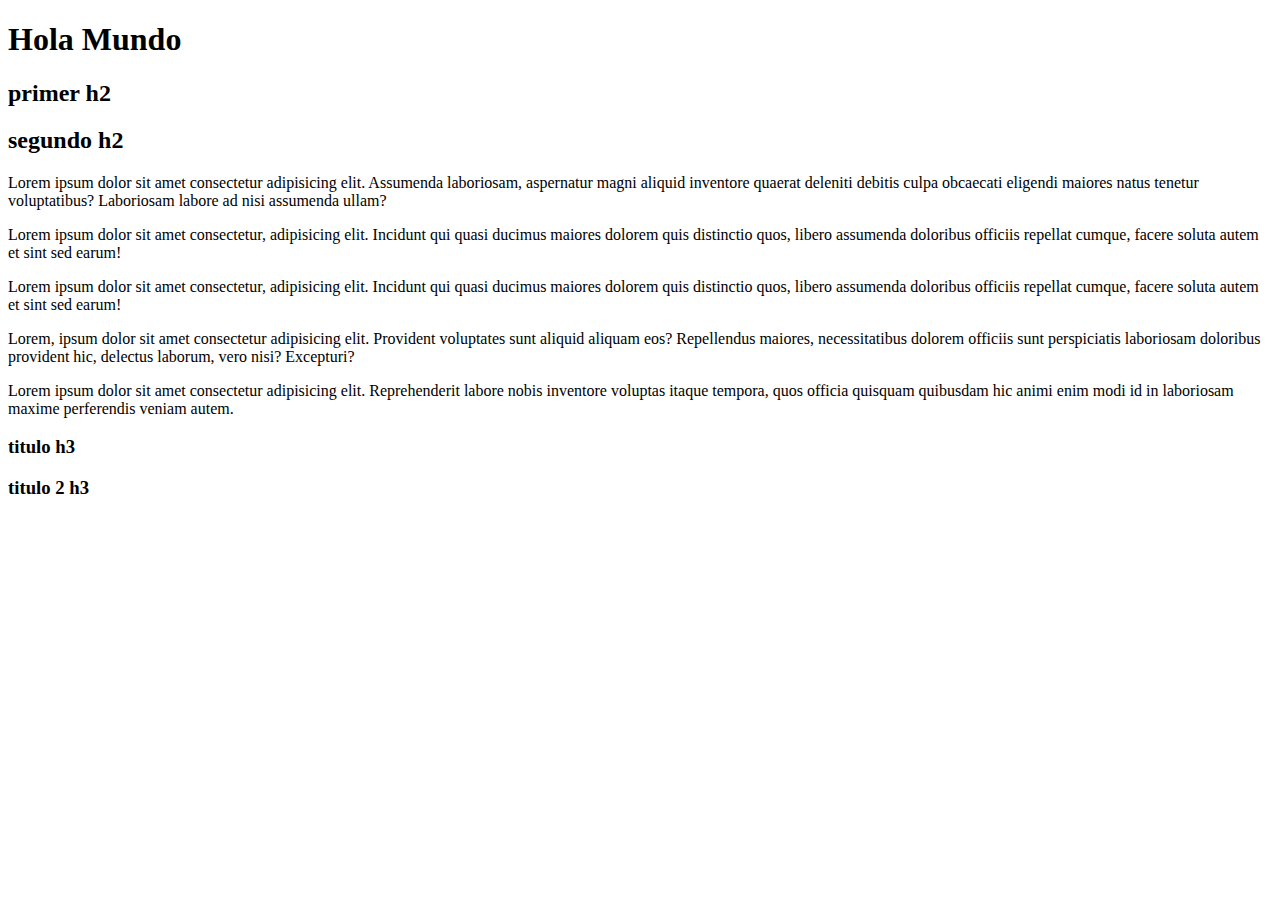
==== css/index.html @ ddcffb7f "add file index.html" ====
<!DOCTYPE html>
<html lang="en">
  <head>
    <meta charset="UTF-8" />
    <meta http-equiv="X-UA-Compatible" content="IE=edge" />
    <meta name="viewport" content="width=device-width, initial-scale=1.0" />
    <link rel="stylesheet" href="css/main.css" />
    <!-- Esta es la forma recomendada de hacer estilos -->
    <!-- <style>
        body{
            color: rgb(89, 200, 210);
        }
    </style> -->
    <!-- esta forma de hacer los estilos tampoco es recomendada -->
    <title>Estilos</title>
  </head>
  <body>
    <!-- <body style="color: tomato"> No es recomendado hacer los estilos dentro de las etiquetas -->
    <h1 id="titulo">Hola Mundo</h1>
    <h2>primer h2</h2>
    <h2>segundo h2</h2>
    <p class="texto">
      Lorem ipsum dolor sit amet consectetur adipisicing elit. Assumenda
      laboriosam, aspernatur magni aliquid inventore quaerat deleniti debitis
      culpa obcaecati eligendi maiores natus tenetur voluptatibus? Laboriosam
      labore ad nisi assumenda ullam?
    </p>
    <p class="texto especial">
      Lorem ipsum dolor sit amet consectetur, adipisicing elit. Incidunt qui
      quasi ducimus maiores dolorem quis distinctio quos, libero assumenda
      doloribus officiis repellat cumque, facere soluta autem et sint sed earum!
    </p>
    <p class="especial">
      Lorem ipsum dolor sit amet consectetur, adipisicing elit. Incidunt qui
      quasi ducimus maiores dolorem quis distinctio quos, libero assumenda
      doloribus officiis repellat cumque, facere soluta autem et sint sed earum!
    </p>
    <p class="elegido">
      Lorem, ipsum dolor sit amet consectetur adipisicing elit. Provident
      voluptates sunt aliquid aliquam eos? Repellendus maiores, necessitatibus
      dolorem officiis sunt perspiciatis laboriosam doloribus provident hic,
      delectus laborum, vero nisi? Excepturi?
    </p>
    <div>
      <p class="color">
        Lorem ipsum dolor sit amet consectetur adipisicing elit. Reprehenderit
        labore nobis inventore voluptas itaque tempora, quos officia quisquam
        quibusdam hic animi enim modi id in laboriosam maxime perferendis veniam
        autem.
      </p>
      <h3 class="especial">titulo h3</h3>
      <h3>titulo 2 h3</h3>
    </div>
  </body>
</html>
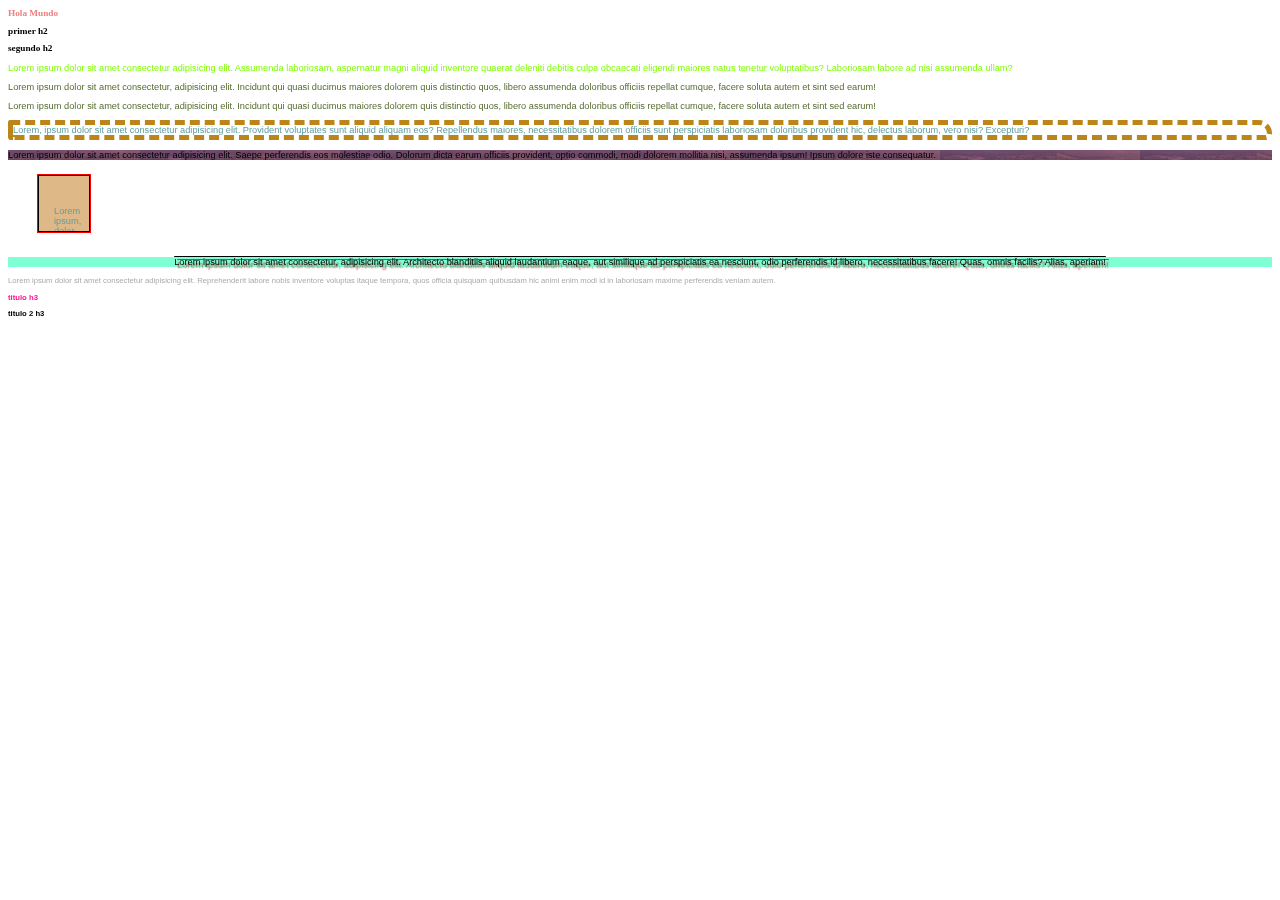
==== commit eaf6aa7a: "add new features to css file, and a image" ====
--- a/css/index.html
+++ b/css/index.html
@@ -41,6 +41,23 @@
       dolorem officiis sunt perspiciatis laboriosam doloribus provident hic,
       delectus laborum, vero nisi? Excepturi?
     </p>
+    <p id="fondo">
+      Lorem ipsum dolor sit amet consectetur adipisicing elit. Saepe perferendis
+      eos molestiae odio. Dolorum dicta earum officiis provident, optio commodi,
+      modi dolorem mollitia nisi, assumenda ipsum! Ipsum dolore iste
+      consequatur.
+    </p>
+    <p class="box">
+      Lorem ipsum, dolor sit amet consectetur adipisicing elit. Cumque atque
+      nostrum inventore, iure repellat architecto dolores nulla, maiores nemo
+      quia iste assumenda ullam dicta aliquid, omnis beatae id fuga neque?
+    </p>
+    <p class="text">
+      Lorem ipsum dolor sit amet consectetur, adipisicing elit. Architecto
+      blanditiis aliquid laudantium eaque, aut similique ad perspiciatis ea
+      nesciunt, odio perferendis id libero, necessitatibus facere! Quas, omnis
+      facilis? Alias, aperiam!
+    </p>
     <div>
       <p class="color">
         Lorem ipsum dolor sit amet consectetur adipisicing elit. Reprehenderit
--- a/css/css/main.css
+++ b/css/css/main.css
@@ -0,0 +1,129 @@
+p {
+  /* selector de etiquetas, en este caso parrafos  */
+  color: cadetblue;
+}
+
+.texto {
+  /* selector de clases, en este caso las clases texto */
+  color: chartreuse;
+}
+
+.especial {
+  /* selector de clases, en este caso las clase especial */
+  color: darkolivegreen;
+}
+
+h3.especial {
+  /* selector de clase con etiqueta, en este caso seria todos h3 con clase especial */
+  color: deeppink;
+}
+
+#titulo {
+  /* selector de id, en este caso titulo */
+  color: lightcoral;
+}
+
+div p {
+  /* selector hijos de una etiqueta especifica, en este caso seria todas las p subhijas de div */
+  color: rgb(33, 200, 200);
+}
+
+div,
+p {
+  /* seleccion de dos o mas etiquetas, se separa por comas */
+  font-family: "Gill Sans", "Gill Sans MT", Calibri, "Trebuchet MS", sans-serif;
+}
+
+* {
+  /* selector de todo el documento, universal */
+  font-size: smaller;
+}
+
+.color {
+  /* 
+  para colores hexadecimales se utiliza el # 
+  para colores con rgb se utilizan numeros desde 0 hasta 255
+  */
+  color: #aaa;
+}
+
+.elegido {
+  /* border: #ff0 5px solid; */
+  /* 
+  border-color: especifica el color del borde
+  border-radius especifica el radio de las esquinas
+  border-style: 
+    *dashed
+    *dotted 
+    *double 
+    *groove 
+    *hidden 
+    *inherit 
+    *initial 
+    *inset 
+    *none 
+    *outset 
+    *ridge 
+    *solid 
+    *unset
+  border-width: 5px; tamaño del borde
+  */
+  border-color: rgb(188, 133, 23);
+  border-radius: 5px 30px 15px 7px;
+  border-style: dashed;
+  border-width: 5px;
+}
+/* 
+Tamaños:
+    0ch
+    0cm
+    0em se utiliza mucho
+    0ex 
+    0in 
+    0mm 
+    0pc 
+    0pt 
+    0px 
+    0rem 
+    0vh 
+    0vmax 
+    0vmin 
+    0vw 
+*/
+#fondo {
+  color: black;
+  background-color: rgba(255, 0, 0, 0.3); /* con rgba se define los colores en rgb, y la opacidad del background especifico */
+  /* opacity: 0.7; */ /* con opacity se toma todo lo que hay en el elemento y se le asigna la opacidad */
+  /* los valores de opacidad van desde 0 hasta 1 */
+  background-image: url("../imgs/imagen.webp"); /* este selecciona una imagen de fondo */
+  /* height: 300px; */ /* altura del elemento */
+  background-size: 200px 200px; /* tamaño del background respecto al elemento */
+  background-repeat: no-repeat; /* por si se quiere repetir o no */
+  background-position: center; /* posicion del background respecto al elemento */
+  background: rgba(255, 0, 0, 0.3) url("../imgs/imagen.webp") repeat-x center bottom / 200px 200px; /* es para especificar todas las propiedades en una sola */
+}
+
+.box{
+  background-color: burlywood; /* Color del fondo */
+  margin: 15px 20px 25px 30px; /* Margen */
+  border: black solid 1px; /* borde entre margin y padding */
+  padding: 30px 25px 20px 15px; /* padding */
+  outline: red solid 0.5px; /* borde entre margin y padding */
+  height: 5px; /* altura */
+  width: 10px; /* anchura */
+  overflow:  scroll; 
+  /* 
+  overflow: es lo que se muestra en el elemento
+  hidden: esconde todo lo que no cabe en el elemento
+  visible: es el que esta por defecto
+  scroll:adiciona barras de scroll 
+  */
+}
+.text{
+  background-color: aquamarine;
+  color: black;
+  text-align: center; /* Alineacion de texto */
+  text-decoration: overline; /* decoracion del texto */
+  text-shadow: 3px 3px 1.5px rgb(182, 66, 66); /* el sombreado del texto */
+}
+
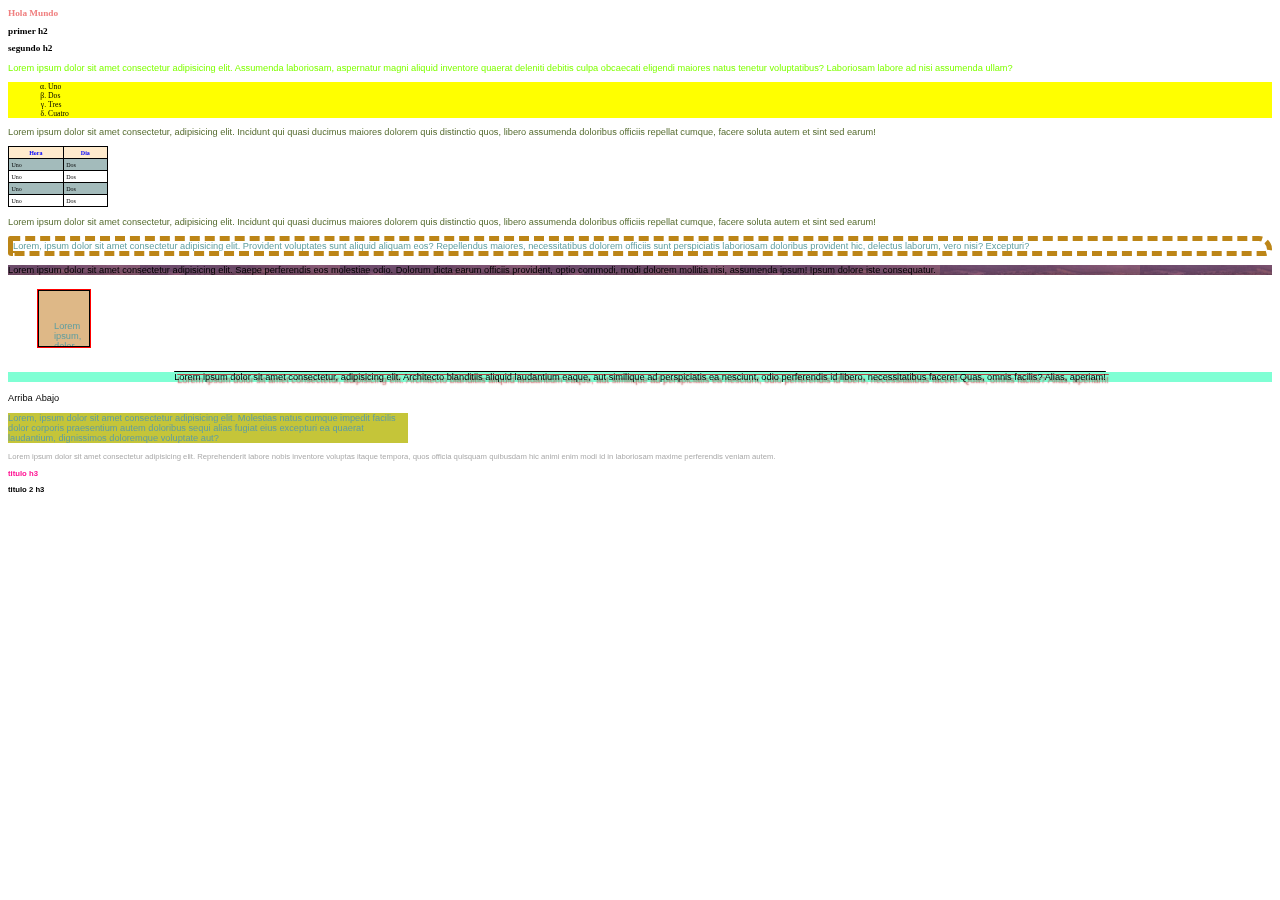
==== commit ecf8cd93: "New features in css and modified index.html" ====
--- a/css/index.html
+++ b/css/index.html
@@ -25,11 +25,39 @@
       culpa obcaecati eligendi maiores natus tenetur voluptatibus? Laboriosam
       labore ad nisi assumenda ullam?
     </p>
+    <ol>
+      <li>Uno</li>
+      <li>Dos</li>
+      <li>Tres</li>
+      <li>Cuatro</li>
+    </ol>
     <p class="texto especial">
       Lorem ipsum dolor sit amet consectetur, adipisicing elit. Incidunt qui
       quasi ducimus maiores dolorem quis distinctio quos, libero assumenda
       doloribus officiis repellat cumque, facere soluta autem et sint sed earum!
     </p>
+    <table>
+      <tr>
+        <th>Hora</th>
+        <th>Dia</th>
+      </tr>
+      <tr>
+        <td>Uno</td>
+        <td>Dos</td>
+      </tr>
+      <tr>
+        <td>Uno</td>
+        <td>Dos</td>
+      </tr>
+      <tr>
+        <td>Uno</td>
+        <td>Dos</td>
+      </tr>
+      <tr>
+        <td>Uno</td>
+        <td>Dos</td>
+      </tr>
+    </table>
     <p class="especial">
       Lorem ipsum dolor sit amet consectetur, adipisicing elit. Incidunt qui
       quasi ducimus maiores dolorem quis distinctio quos, libero assumenda
@@ -58,6 +86,17 @@
       nesciunt, odio perferendis id libero, necessitatibus facere! Quas, omnis
       facilis? Alias, aperiam!
     </p>
+    <div>Arriba</div>
+    <div>Abajo</div>
+    <span>Span 1</span>
+    <span>Span 2</span>
+
+    <p class="ancho">
+      Lorem, ipsum dolor sit amet consectetur adipisicing elit. Molestias natus
+      cumque impedit facilis dolor corporis praesentium autem doloribus sequi
+      alias fugiat eius excepturi ea quaerat laudantium, dignissimos doloremque
+      voluptate aut?
+    </p>
     <div>
       <p class="color">
         Lorem ipsum dolor sit amet consectetur adipisicing elit. Reprehenderit
--- a/css/css/main.css
+++ b/css/css/main.css
@@ -126,4 +126,61 @@
   text-decoration: overline; /* decoracion del texto */
   text-shadow: 3px 3px 1.5px rgb(182, 66, 66); /* el sombreado del texto */
 }
+ol{
+  background-color: yellow;
+  list-style-type: lower-greek;
+  /* padding-left: 0; */
+  /* list-style-position: inside; */
+}
 
+table{
+  width: 100px;
+  border-collapse: collapse;
+  padding:  5px;
+}
+th, td{
+  border: solid 0.5px black;
+  padding:  2.5px;
+}
+th{
+  background-color: blanchedalmond;
+  color: blue;
+  text-align: center;
+  /* 
+  font-size:50px;
+  text-shadow: 1px  0px 0px black,
+               0px  1px 0px black,
+              -1px  0px 0px black,
+               0px -1px 0px black; 
+  */
+}
+tr:nth-child(even){
+  background-color: rgb(163, 187, 187);
+}
+tr:hover{
+  background-color: #aaa;
+  cursor: pointer;
+}
+div{
+  display: inline;
+}
+span{
+  /* display: none; */
+  visibility: hidden;
+}
+.ancho{
+  background-color: rgb(197, 197, 57);
+  max-width: 400px;
+}
+#titulo{
+  position: static;
+  /* 
+  absolute:
+  static:
+  fixed:
+  relative:
+  */
+  left: 20px;
+  top: 20px;
+}
+
